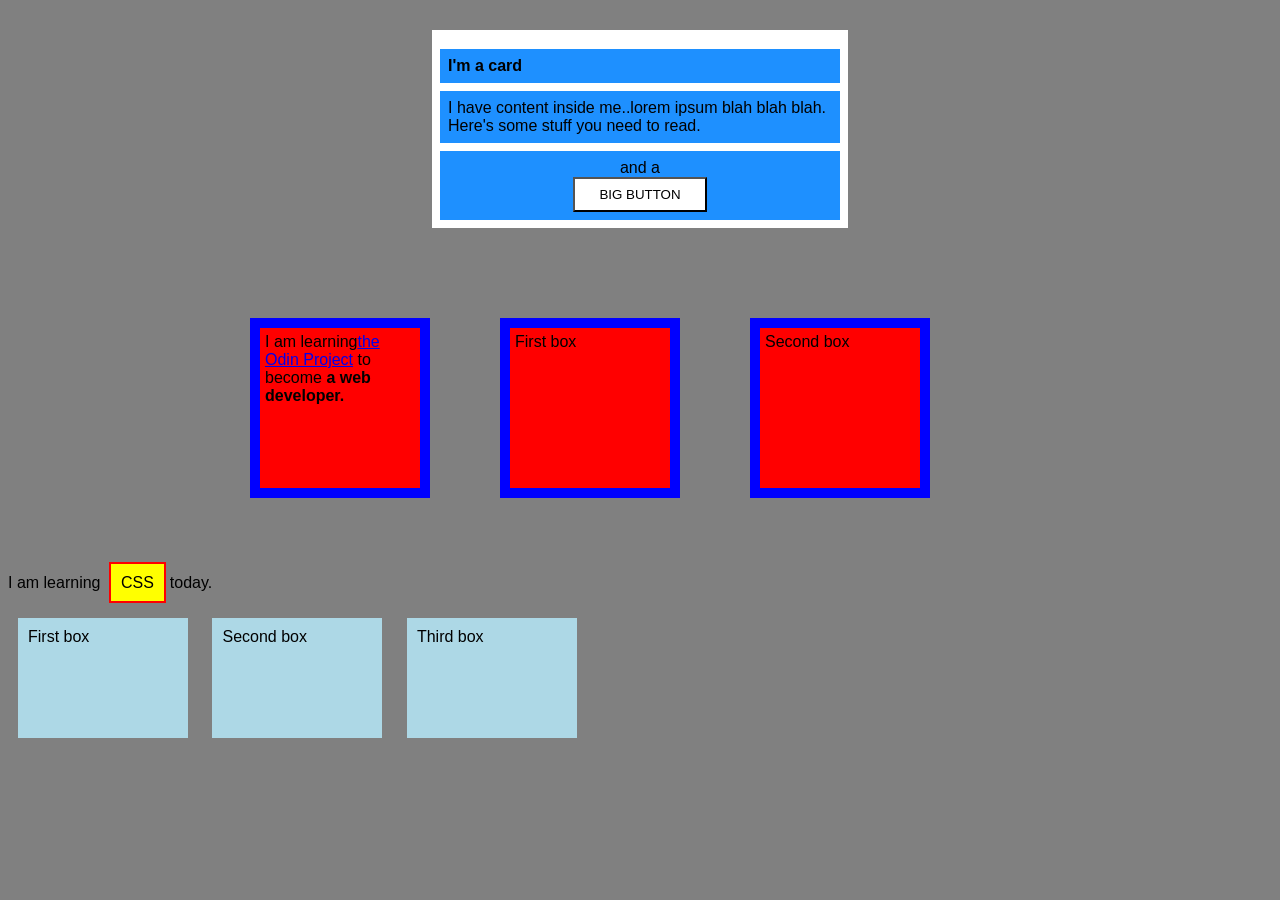
==== foundations/block-and-inline/02-margin-and-padding-2/index.html @ abccaabc "just practicing deferent things i was experimenting deferent thing just for practice" ====
<!DOCTYPE html>
<html lang="en">
  <head>
    <meta charset="UTF-8">
    <meta http-equiv="X-UA-Compatible" content="IE=edge">
    <meta name="viewport" content="width=device-width, initial-scale=1.0">
    <title>Margin and Padding exercise 2</title>
    <link rel="stylesheet" href="style.css">
  </head>
  <body>
    <div class="card">
      <h1 class="title">I'm a card</h1>
      <div class="content">I have content inside me..lorem ipsum blah blah blah. Here's some stuff you need to read.</div>
      <div class="button-container">and a <button>BIG BUTTON</button></div>
    </div>
      <div class="fam1">
      <p class="box">I am learning<a href="https://www.theodinproject.com/">the Odin Project</a>
  to become <strong>a web developer.</strong> 
     </p>
       <div class="box">First box</div>
       <div class="box">Second box</div>
      </div>
      <p> I am learning <span class="highlight">CSS</span>today.</p>
    <div class="box2">First box</div>
<div class="box2">Second box</div>
<div class="box2">Third box</div>
    
  </body>
</html>
---- foundations/block-and-inline/02-margin-and-padding-2/style.css ----
body {
  background: gray;
  font-family: sans-serif;
}

.card {
  width: 400px;
  background: white;
  margin: 30px auto;
  padding: 8px;
}

.title,
.content,
.button-container {
  background: dodgerblue;
}
.title{
  padding: 8px;
  font-size: 16px;
  margin-bottom: 8px;
}
.content{
  padding: 8px;
  margin-bottom: 8px;
}

.button-container{
  text-align: center;
  padding: 8px;
}

button {
  background: white;
  display: block;
  padding: 8px 24px;
  margin: 0 auto;
}
.fam1{
box-sizing: border-box;
  width: 800px;
  height: 300px;
  margin-bottom: 5px;
  display: flex;
  align-items: center;
  gap: 50px;
  margin: 0 auto;
}
.highlight {
  background-color: yellow;
  padding: 10px;
  margin: 4px;
  border: 2px solid red;
}
.box{
  width: 150px;
  height: 150px;
  display: inline-block;
  border: 10px solid blue;
  margin:10px;
  padding: 5px;
  background-color: red;
}
.box2 {
  display: inline-block;
  width: 150px;
  height: 100px;
  background-color: lightblue;
  padding: 10px;
  margin: 10px;
}
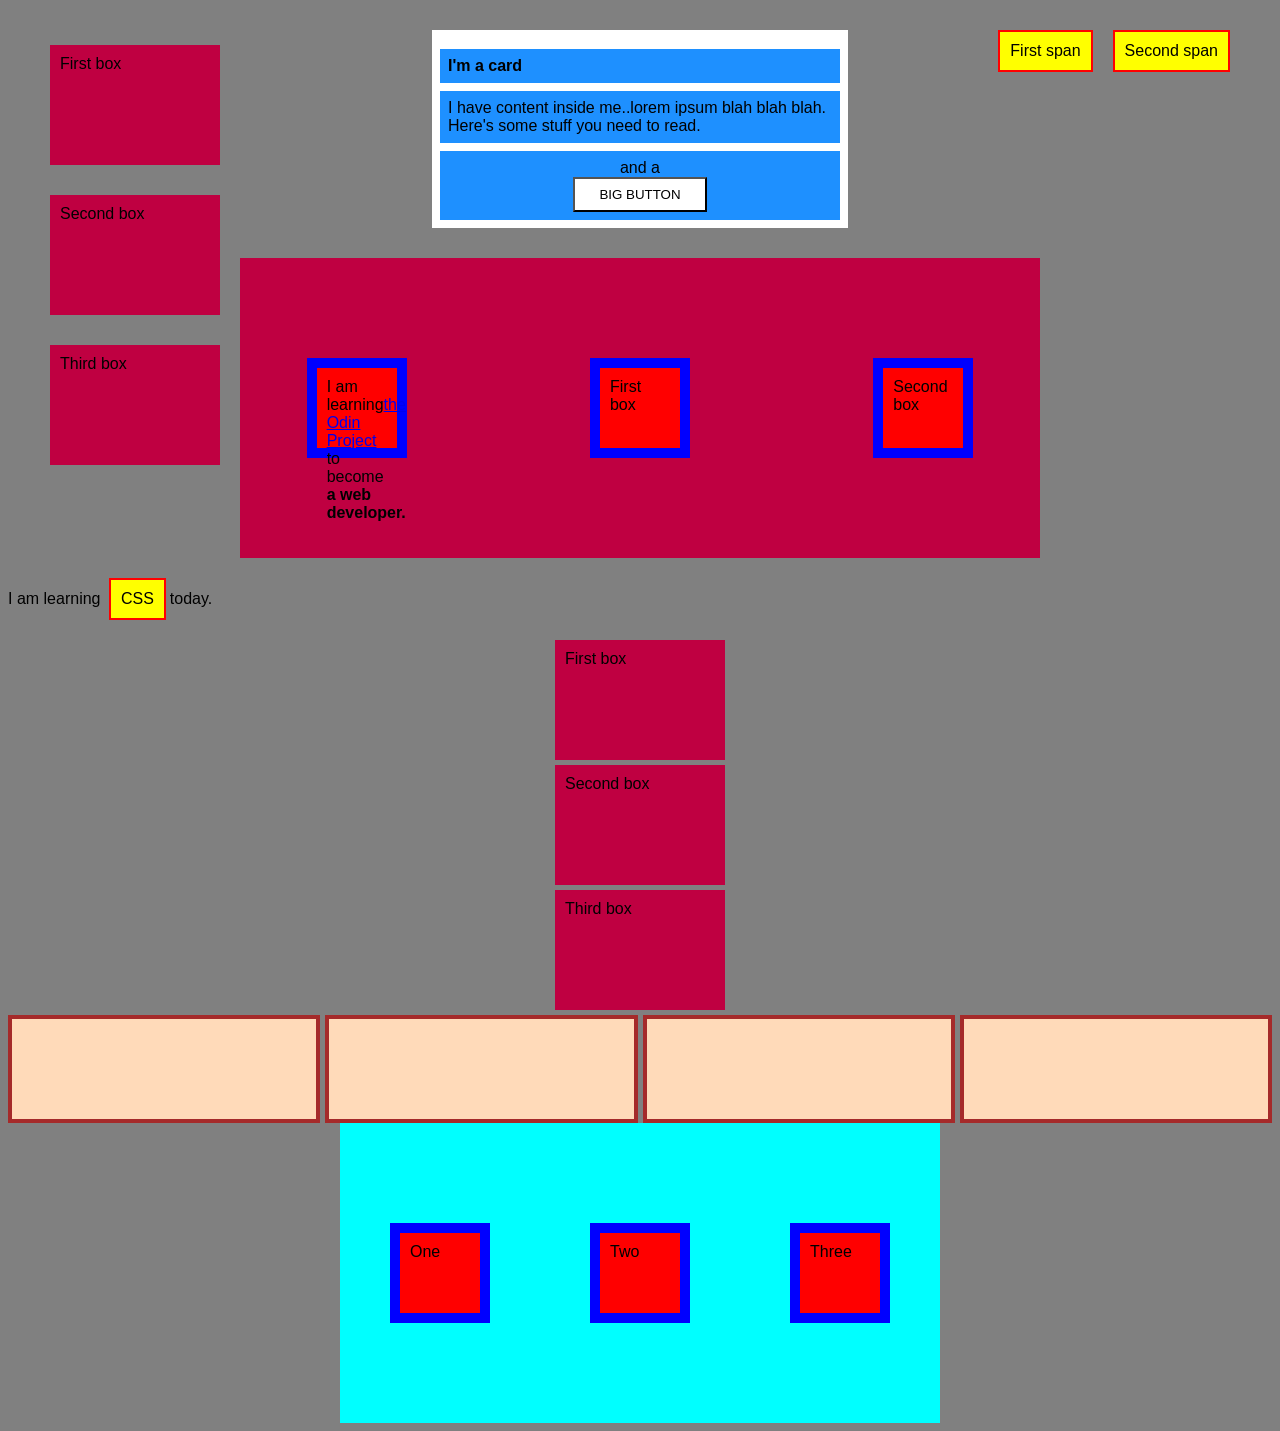
==== commit d96c4fc0: "exercising" ====
--- a/foundations/block-and-inline/02-margin-and-padding-2/index.html
+++ b/foundations/block-and-inline/02-margin-and-padding-2/index.html
@@ -8,22 +8,45 @@
     <link rel="stylesheet" href="style.css">
   </head>
   <body>
+       <div class="pos">
+  <div class="box2">First box</div>
+<div class="box2">Second box</div>
+<div class="box2">Third box</div>
+</div>
     <div class="card">
       <h1 class="title">I'm a card</h1>
       <div class="content">I have content inside me..lorem ipsum blah blah blah. Here's some stuff you need to read.</div>
       <div class="button-container">and a <button>BIG BUTTON</button></div>
     </div>
       <div class="fam1">
-      <p class="box">I am learning<a href="https://www.theodinproject.com/">the Odin Project</a>
+        <p class="box">I am learning<a href="https://www.theodinproject.com/">the Odin Project</a>
   to become <strong>a web developer.</strong> 
      </p>
        <div class="box">First box</div>
        <div class="box">Second box</div>
       </div>
       <p> I am learning <span class="highlight">CSS</span>today.</p>
-    <div class="box2">First box</div>
+
+<div class="contener">
+<span class="highlight1">First span</span>
+<span class="highlight1">Second span</span>
+   </div> 
+      <div>
+  <div class="box2">First box</div>
 <div class="box2">Second box</div>
 <div class="box2">Third box</div>
-    
+</div>
+<div class="flex-container">
+  <div class="one"></div>
+  <div class="two"></div>
+  <div class="three"></div>
+  <div class="three"></div>
+</div>
+
+<div class="container">
+    <div class="box">One</div>
+    <div class="box">Two</div>
+    <div class="box">Three</div>
+</div>
   </body>
 </html>
--- a/foundations/block-and-inline/02-margin-and-padding-2/style.css
+++ b/foundations/block-and-inline/02-margin-and-padding-2/style.css
@@ -2,7 +2,6 @@
   background: gray;
   font-family: sans-serif;
 }
-
 .card {
   width: 400px;
   background: white;
@@ -37,35 +36,87 @@
   margin: 0 auto;
 }
 .fam1{
-box-sizing: border-box;
   width: 800px;
   height: 300px;
-  margin-bottom: 5px;
   display: flex;
   align-items: center;
   gap: 50px;
   margin: 0 auto;
+  background-color: #BF0041;
+}
+
+.box{
+ box-sizing: border-box;
+  width: 150px;
+  height: 150px;
+  border: 10px solid blue;
+  padding: 10px;
+  background-color: #ff0000;
+  margin: 0 auto;
 }
 .highlight {
+  display: inline-block;
   background-color: yellow;
   padding: 10px;
   margin: 4px;
   border: 2px solid red;
 }
-.box{
-  width: 150px;
-  height: 150px;
-  display: inline-block;
-  border: 10px solid blue;
-  margin:10px;
-  padding: 5px;
-  background-color: red;
+
+.pos {
+  position: fixed;
+  top: 40px;
+  left: 50px;
+  display: grid;
+  gap: 20px;
+   align-items: center;
 }
 .box2 {
-  display: inline-block;
   width: 150px;
   height: 100px;
-  background-color: lightblue;
+  background-color: #BF0041;
   padding: 10px;
-  margin: 10px;
+  margin: 5px auto;
+  
+}
+.contener{
+   position: fixed;
+  top: 30px;
+  right: 50px;
+  display:flex;
+  gap: 20px;
+}
+
+.highlight1 {
+ 
+  background-color: yellow;
+  padding: 10px;
+  border: 2px solid red;
+}
+
+.flex-container {
+   display: flex;
+ gap:5px;
+}
+
+/* this selector selects all divs inside of .flex-container */
+.flex-container div{
+    
+  background: peachpuff;
+  border: 4px solid brown;
+  height: 100px;
+flex: 1 1 0%; 
+}
+
+.container {
+    display: flex;
+    width: 600px;
+    height: 300px;
+    align-items: center;
+    background-color: aqua;
+    margin: 0 auto;
+  
+}
+.box {
+    width: 100px;
+    height: 100px;
 }
